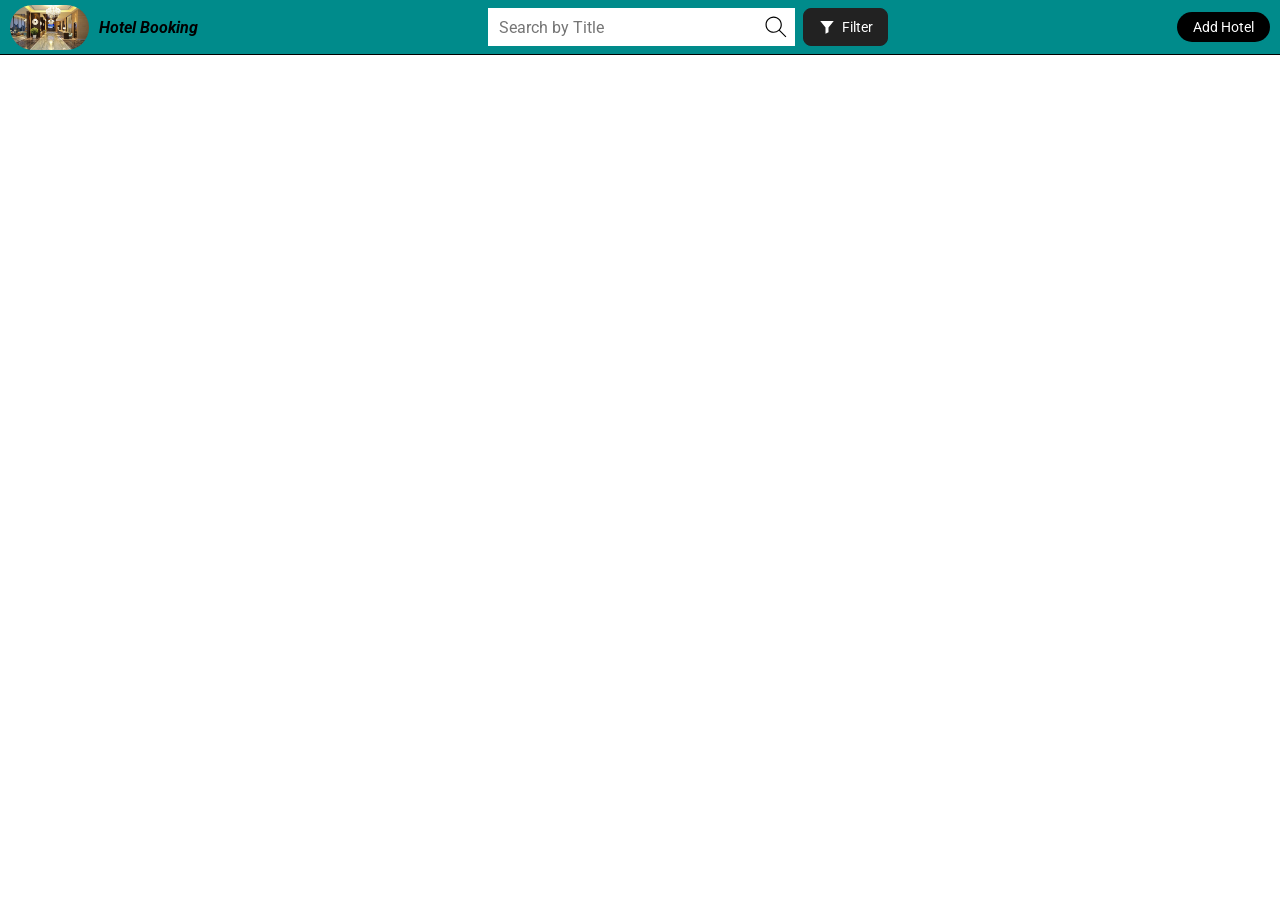
==== index.html @ c776aea2 "Completed" ====
<!DOCTYPE html>
<html lang="en">

<head>
  <meta charset="UTF-8">
  <meta name="viewport" content="width=device-width, initial-scale=1.0">
  <title>Hotel Booking</title>
  <link rel="preconnect" href="https://fonts.googleapis.com">
  <link rel="preconnect" href="https://fonts.gstatic.com" crossorigin>
  <link href="https://fonts.googleapis.com/css2?family=Roboto:ital,wght@0,100..900;1,100..900&display=swap"
    rel="stylesheet">
  <link rel="stylesheet" href="main.css">
  <link rel="stylesheet" href="grid.css">
</head>

<body>
  <div class="header">
    <a class="leftsec" href="index.html">
      <img class="header-img" src="images/premium_photo-1661964071015-d97428970584.avif" alt="">
      <p class="header-title">Hotel Booking</p>
    </a>
    <div class="middlesection">
      <input class="search-bar" id="search-bar" name="search" placeholder="Search by Title" type="text"
        aria-label="Search hotels by title" autocomplete="off">
      <button class="search-button" id="search-button" type="button" aria-label="Search">
        <img class="searchimg" src="images/search.svg" alt="">
      </button>

      <button class="filter-button" id="filter-button" type="button" aria-label="Filter by price"
        aria-haspopup="true" aria-expanded="false" aria-controls="filter-panel">
        <svg class="filter-icon" viewBox="0 0 24 24" width="18" height="18" aria-hidden="true" focusable="false">
          <path d="M3 4h18l-7 8.5V19l-4 2v-8.5z" fill="currentColor"></path>
        </svg>
        <span class="filter-label">Filter</span>
      </button>

      <form class="filter-panel" id="filter-panel" aria-label="Filter by price" novalidate hidden>
        <p class="filter-title">Price per night (&#8377;)</p>
        <div class="filter-fields">
          <label class="filter-field" for="min-price">Min
            <input id="min-price" name="min" type="number" min="0" step="any" inputmode="decimal" placeholder="0">
          </label>
          <span class="filter-dash" aria-hidden="true">&ndash;</span>
          <label class="filter-field" for="max-price">Max
            <input id="max-price" name="max" type="number" min="0" step="any" inputmode="decimal" placeholder="Any">
          </label>
        </div>
        <p class="filter-hint" id="filter-hint"></p>
        <div class="filter-actions">
          <button class="filter-clear" id="filter-clear" type="button">Clear</button>
          <button class="filter-apply" type="submit">Apply</button>
        </div>
      </form>
    </div>
    <div class="rightsec">
      <a class="addhotel" href="edithotel.html">Add Hotel</a>
    </div>
  </div>

  <main>
    <div class="filter-summary" id="filter-summary" hidden>
      <span class="filter-summary-text" id="filter-summary-text"></span>
      <button class="filter-summary-clear" id="filter-summary-clear" type="button">Clear filter &times;</button>
    </div>
    <p class="empty-msg" id="empty-msg" hidden></p>
    <div class="body-grid" id="hotel-grid"></div>
  </main>

  <script src="common.js"></script>
  <script src="index.js"></script>
</body>

</html>
---- main.css ----
* {
    box-sizing: border-box;
}

[hidden] {
    display: none !important;
}

body {
    margin: 0;
    padding: 70px 12px 20px;
    font-family: Roboto, Arial, sans-serif;
}

button,
input {
    font-family: inherit;
}

/* ---------- header ---------- */

.header {
    height: 55px;
    display: flex;
    flex-direction: row;
    align-items: center;
    justify-content: space-between;
    gap: 12px;
    position: fixed;
    top: 0;
    left: 0;
    right: 0;
    z-index: 1;
    background-color: darkcyan;
    border-bottom: 1px solid black;
}

.leftsec {
    display: flex;
    align-items: center;
    flex-shrink: 0;
    color: black;
    text-decoration: none;
}

.header-img {
    height: 45px;
    border-radius: 26px;
    margin: 0 10px;
}

.header-title {
    font-style: italic;
    font-weight: 700;
}

.header-title:hover {
    color: #dc143c;
}

.middlesection {
    flex: 1;
    min-width: 0;
    max-width: 400px;
    margin: 0 auto;
    display: flex;
    align-items: center;
    position: relative;
}

.search-bar {
    flex: 1;
    min-width: 0;
    height: 38px;
    padding-left: 10px;
    font-size: 16px;
    border: 1px solid white;
}

.search-button {
    display: flex;
    align-items: center;
    height: 38px;
    padding: 0 4px;
    border: 1px solid white;
    background-color: white;
    cursor: pointer;
}

.searchimg {
    height: 28px;
}


.filter-button {
    flex-shrink: 0;
    display: inline-flex;
    align-items: center;
    gap: 6px;
    height: 38px;
    margin-left: 8px;
    padding: 0 14px;
    background-color: #222;
    color: white;
    border: 1px solid #222;
    border-radius: 8px;
    font-size: 14px;
    cursor: pointer;
    transition: background-color 0.3s;
}

.filter-button:hover {
    background-color: #000;
}

.filter-button.active {
    background-color: #dc143c;
    border-color: #dc143c;
}

.filter-button.active:hover {
    background-color: #b01030;
}

.filter-button:focus-visible {
    outline: 2px solid white;
    outline-offset: 2px;
}

.filter-panel {
    position: absolute;
    top: calc(100% + 14px);
    right: 0;
    width: 320px;
    display: flex;
    flex-direction: column;
    gap: 10px;
    padding: 14px;
    background-color: white;
    color: #222;
    border: 1px solid #ccc;
    border-radius: 10px;
    box-shadow: 0 6px 20px rgba(0, 0, 0, 0.25);
}

.filter-title {
    margin: 0;
    font-weight: 700;
}

.filter-fields {
    display: flex;
    align-items: flex-end;
    gap: 8px;
}

.filter-field {
    flex: 1;
    min-width: 0;
    display: flex;
    flex-direction: column;
    gap: 4px;
    font-size: 13px;
    color: #444;
}

.filter-field input {
    width: 100%;
    height: 38px;
    padding: 0 10px;
    font-size: 16px;
    border: 2px solid gray;
    border-radius: 6px;
}

.filter-field input:focus {
    outline: 2px solid darkcyan;
    border-color: darkcyan;
}

.filter-dash {
    padding-bottom: 8px;
    color: #666;
}

.filter-hint {
    margin: 0;
    font-size: 13px;
    color: #555;
}

.filter-actions {
    display: flex;
    justify-content: flex-end;
    gap: 10px;
}

.filter-clear,
.filter-apply {
    height: 36px;
    padding: 0 18px;
    border-radius: 18px;
    font-size: 14px;
    cursor: pointer;
}

.filter-clear {
    background-color: white;
    border: 2px solid gray;
    color: #222;
}

.filter-clear:hover {
    background-color: #eee;
}

.filter-apply {
    background-color: darkcyan;
    border: 2px solid darkcyan;
    color: white;
    font-weight: 700;
}

.filter-apply:hover {
    background-color: #006b6b;
}

.filter-summary {
    display: flex;
    flex-wrap: wrap;
    align-items: center;
    gap: 8px 12px;
    margin: 4px 0 12px;
    font-size: 14px;
    color: #333;
}

.filter-summary-clear {
    padding: 4px 12px;
    background-color: #e5e5e5;
    color: #222;
    border: none;
    border-radius: 14px;
    font-size: 13px;
    cursor: pointer;
}

.filter-summary-clear:hover {
    background-color: #c9c9c9;
}

.rightsec {
    display: flex;
    align-items: center;
    flex-shrink: 0;
    margin-right: 10px;
}

.addhotel {
    display: inline-flex;
    align-items: center;
    height: 30px;
    padding: 0 16px;
    background-color: black;
    color: white;
    border: none;
    border-radius: 15px;
    font-size: 14px;
    text-decoration: none;
    white-space: nowrap;
    transition: background-color 0.3s, opacity 0.3s;
}

.addhotel:hover {
    background-color: #dc143c;
    color: white;
}

.addhotel:active {
    opacity: 0.7;
}


.edit,
.delete {
    display: inline-flex;
    align-items: center;
    justify-content: center;
    height: 36px;
    padding: 0 16px;
    border: none;
    border-radius: 10px;
    font-size: 14px;
    text-decoration: none;
    cursor: pointer;
}

.edit {
    background-color: #dc143c;
    color: white;
}

.edit:hover {
    background-color: #b01030;
}

.delete {
    background-color: #e5e5e5;
    color: #222;
}

.delete:hover {
    background-color: #c9c9c9;
}

.empty-msg {
    margin-top: 40px;
    text-align: center;
    color: #555;
}


@media (max-width: 600px) {
    .header-title {
        display: none;
    }

    .header-img {
        margin: 0 8px;
    }

    .filter-label {
        display: none;
    }

    .filter-button {
        margin-left: 6px;
        padding: 0 10px;
    }

    .filter-panel {
        position: fixed;
        top: 62px;
        left: 12px;
        right: 12px;
        width: auto;
    }
}

@media (max-width: 400px) {
    .header {
        gap: 8px;
    }

    .header-img {
        height: 38px;
        margin: 0 6px;
    }

    .rightsec {
        margin-right: 6px;
    }

    .addhotel {
        padding: 0 12px;
        font-size: 13px;
    }

    .filter-button {
        margin-left: 4px;
        padding: 0 9px;
    }
}
---- grid.css ----
.body-grid {
    display: grid;
    grid-template-columns: 1fr;
    gap: 10px 15px;
}

@media (min-width: 500px) {
    .body-grid {
        grid-template-columns: repeat(2, 1fr);
    }
}

@media (min-width: 751px) {
    .body-grid {
        grid-template-columns: repeat(3, 1fr);
    }
}

@media (min-width: 1001px) {
    .body-grid {
        grid-template-columns: repeat(4, 1fr);
    }
}


.hotels-preview {
    display: flex;
    flex-direction: column;
    border: 1px solid;
    border-radius: 10px;
    overflow: hidden;
    background-color: white;
}

.img-link {
    display: block;
}

.hotelimg {
    display: block;
    width: 100%;
    aspect-ratio: 4 / 3;
    object-fit: cover;
    border-top-right-radius: 9px;
    border-top-left-radius: 9px;
    border-bottom-left-radius: 80px;
    border-bottom: 1px solid black;
    cursor: pointer;
}

.hotel-info {
    flex: 1;
    display: flex;
    flex-direction: column;
}

.hotel-title {
    display: block;
    margin: 10px 10px 14px;
    font-weight: 700;
    line-height: 1.3;
    color: darkcyan;
    text-decoration: none;
}

.hotel-title:hover {
    color: #dc143c;
}

.stayinfo {
    margin: 0 10px;
}

.hotel-descr {
    margin: 10px;
    font-size: 14px;
    line-height: 20px;
    display: -webkit-box;
    -webkit-line-clamp: 3;
    line-clamp: 3;
    -webkit-box-orient: vertical;
    overflow: hidden;
}

.buttons {
    display: flex;
    gap: 10px;
    margin: auto 10px 10px;
}
body {
    padding-bottom: 80px;
}

.footer-msg {
    position: fixed;
    left: 0;
    right: 0;
    bottom: 0;
    z-index: 5;
    display: flex;
    flex-direction: column;
    gap: 6px;
    padding: 12px 16px;
    background-color: #222;
    color: white;
    border-top: 3px solid darkcyan;
    font-family: Roboto, Arial, sans-serif;
    font-size: 14px;
    line-height: 1.4;
}

.footer-msg[hidden] {
    display: none !important;
}

.footer-msg.error {
    background-color: #7a0c24;
    border-top-color: #dc143c;
}

.footer-row {
    display: flex;
    align-items: center;
    justify-content: center;
    gap: 14px;
}

.footer-text {
    text-align: center;
}

.footer-action {
    flex-shrink: 0;
    padding: 4px 14px;
    background: none;
    border: 2px solid white;
    border-radius: 16px;
    color: white;
    font: inherit;
    font-weight: 700;
    cursor: pointer;
}

.footer-action:hover {
    background-color: white;
    color: #222;
}

.footer-close {
    flex-shrink: 0;
    padding: 0 4px;
    background: none;
    border: none;
    color: white;
    font-size: 22px;
    line-height: 1;
    cursor: pointer;
}

.footer-notice {
    padding-top: 6px;
    border-top: 1px solid rgba(255, 255, 255, 0.3);
    text-align: center;
    color: #ffd7df;
}
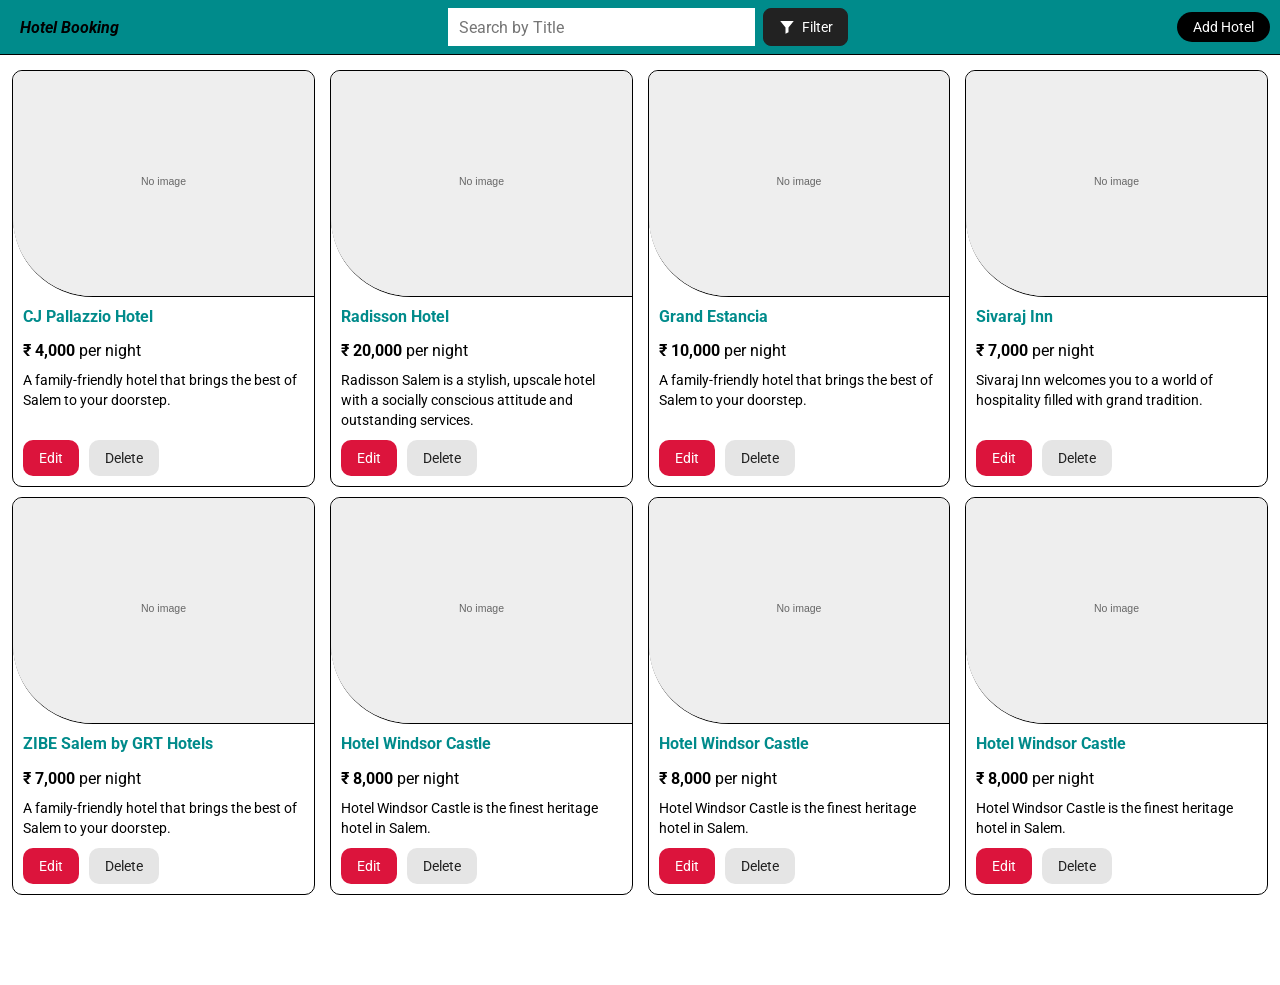
==== commit 98e39ea0: "completed" ====
--- a/index.html
+++ b/index.html
@@ -11,6 +11,7 @@
     rel="stylesheet">
   <link rel="stylesheet" href="main.css">
   <link rel="stylesheet" href="grid.css">
+  <link rel="stylesheet" href="footer.css">
 </head>
 
 <body>
--- a/main.css
+++ b/main.css
@@ -65,7 +65,7 @@
     margin: 0 auto;
     display: flex;
     align-items: center;
-    position: relative;
+    position: relative;   /* the price filter panel opens under this */
 }
 
 .search-bar {
@@ -91,6 +91,7 @@
     height: 28px;
 }
 
+/* ---------- price filter (button next to Search + dropdown panel) ---------- */
 
 .filter-button {
     flex-shrink: 0;
@@ -113,6 +114,7 @@
     background-color: #000;
 }
 
+/* red while a price range is applied */
 .filter-button.active {
     background-color: #dc143c;
     border-color: #dc143c;
@@ -225,6 +227,7 @@
     background-color: #006b6b;
 }
 
+/* the line above the cards: "Price per night: ... - 3 of 8 hotels  [Clear filter]" */
 .filter-summary {
     display: flex;
     flex-wrap: wrap;
@@ -280,6 +283,7 @@
     opacity: 0.7;
 }
 
+/* ---------- shared Edit / Delete buttons (home page + details page) ---------- */
 
 .edit,
 .delete {
@@ -319,6 +323,7 @@
     color: #555;
 }
 
+/* ---------- small screens ---------- */
 
 @media (max-width: 600px) {
     .header-title {
@@ -329,6 +334,7 @@
         margin: 0 8px;
     }
 
+    /* the filter button keeps just its icon, and the panel spans the screen */
     .filter-label {
         display: none;
     }
@@ -347,6 +353,7 @@
     }
 }
 
+/* very narrow phones: tighten the header so the search box keeps some room */
 @media (max-width: 400px) {
     .header {
         gap: 8px;
--- a/grid.css
+++ b/grid.css
@@ -1,3 +1,4 @@
+/* Mobile first: 1 column, then 2 / 3 / 4 as the screen gets wider */
 .body-grid {
     display: grid;
     grid-template-columns: 1fr;
@@ -22,6 +23,7 @@
     }
 }
 
+/* ---------- hotel card ---------- */
 
 .hotels-preview {
     display: flex;
@@ -61,6 +63,7 @@
     line-height: 1.3;
     color: darkcyan;
     text-decoration: none;
+    overflow-wrap: anywhere;   /* a very long word wraps instead of running out of the card */
 }
 
 .hotel-title:hover {
@@ -82,84 +85,9 @@
     overflow: hidden;
 }
 
+/* Edit / Delete sit at the bottom of every card, so cards line up */
 .buttons {
     display: flex;
     gap: 10px;
     margin: auto 10px 10px;
 }
-body {
-    padding-bottom: 80px;
-}
-
-.footer-msg {
-    position: fixed;
-    left: 0;
-    right: 0;
-    bottom: 0;
-    z-index: 5;
-    display: flex;
-    flex-direction: column;
-    gap: 6px;
-    padding: 12px 16px;
-    background-color: #222;
-    color: white;
-    border-top: 3px solid darkcyan;
-    font-family: Roboto, Arial, sans-serif;
-    font-size: 14px;
-    line-height: 1.4;
-}
-
-.footer-msg[hidden] {
-    display: none !important;
-}
-
-.footer-msg.error {
-    background-color: #7a0c24;
-    border-top-color: #dc143c;
-}
-
-.footer-row {
-    display: flex;
-    align-items: center;
-    justify-content: center;
-    gap: 14px;
-}
-
-.footer-text {
-    text-align: center;
-}
-
-.footer-action {
-    flex-shrink: 0;
-    padding: 4px 14px;
-    background: none;
-    border: 2px solid white;
-    border-radius: 16px;
-    color: white;
-    font: inherit;
-    font-weight: 700;
-    cursor: pointer;
-}
-
-.footer-action:hover {
-    background-color: white;
-    color: #222;
-}
-
-.footer-close {
-    flex-shrink: 0;
-    padding: 0 4px;
-    background: none;
-    border: none;
-    color: white;
-    font-size: 22px;
-    line-height: 1;
-    cursor: pointer;
-}
-
-.footer-notice {
-    padding-top: 6px;
-    border-top: 1px solid rgba(255, 255, 255, 0.3);
-    text-align: center;
-    color: #ffd7df;
-}
--- a/footer.css
+++ b/footer.css
@@ -0,0 +1,136 @@
+/* Pop-up at the bottom of the page - replaces the browser's own pop-up boxes.
+   Used by index.html, hotel.html and edithotel.html (see showFooterMessage in common.js).
+   Green = success (Deleted / Restored / Added / Updated), red = a problem, dark = plain message. */
+
+/* keep the last cards from hiding behind the pop-up */
+body {
+    padding-bottom: 90px;
+}
+
+.footer-msg {
+    position: fixed;
+    left: 50%;
+    bottom: 16px;
+    transform: translateX(-50%);
+    z-index: 5;
+    width: min(520px, calc(100% - 24px));
+    display: flex;
+    flex-direction: column;
+    gap: 8px;
+    padding: 12px 14px;
+    background-color: #222;
+    color: white;
+    border-radius: 12px;
+    box-shadow: 0 8px 24px rgba(0, 0, 0, 0.3);
+    font-family: Roboto, Arial, sans-serif;
+    font-size: 14px;
+    line-height: 1.4;
+    animation: footer-pop-in 0.25s ease-out;
+}
+
+@keyframes footer-pop-in {
+    from {
+        opacity: 0;
+        transform: translate(-50%, 16px);
+    }
+
+    to {
+        opacity: 1;
+        transform: translate(-50%, 0);
+    }
+}
+
+@media (prefers-reduced-motion: reduce) {
+    .footer-msg {
+        animation: none;
+    }
+}
+
+.footer-msg[hidden] {
+    display: none !important;
+}
+
+.footer-msg.success {
+    background-color: #14693f;
+}
+
+.footer-msg.error {
+    background-color: #7a0c24;
+}
+
+.footer-row {
+    display: flex;
+    align-items: center;
+    gap: 12px;
+}
+
+.footer-icon {
+    flex-shrink: 0;
+    display: flex;
+    align-items: center;
+    justify-content: center;
+    width: 28px;
+    height: 28px;
+    border-radius: 50%;
+    background-color: white;
+    color: #14693f;
+    font-size: 16px;
+    font-weight: 700;
+}
+
+.footer-msg.error .footer-icon {
+    color: #7a0c24;
+}
+
+.footer-body {
+    flex: 1;
+    min-width: 0;
+    display: flex;
+    flex-direction: column;
+}
+
+.footer-title {
+    font-size: 15px;
+}
+
+.footer-text {
+    overflow-wrap: anywhere;
+}
+
+.footer-action {
+    flex-shrink: 0;
+    padding: 4px 14px;
+    background: none;
+    border: 2px solid white;
+    border-radius: 16px;
+    color: white;
+    font: inherit;
+    font-weight: 700;
+    cursor: pointer;
+}
+
+.footer-action:hover {
+    background-color: white;
+    color: #222;
+}
+
+.footer-msg.success .footer-action:hover {
+    color: #14693f;
+}
+
+.footer-close {
+    flex-shrink: 0;
+    padding: 0 4px;
+    background: none;
+    border: none;
+    color: white;
+    font-size: 22px;
+    line-height: 1;
+    cursor: pointer;
+}
+
+.footer-notice {
+    padding-top: 8px;
+    border-top: 1px solid rgba(255, 255, 255, 0.3);
+    color: #ffd7df;
+}
